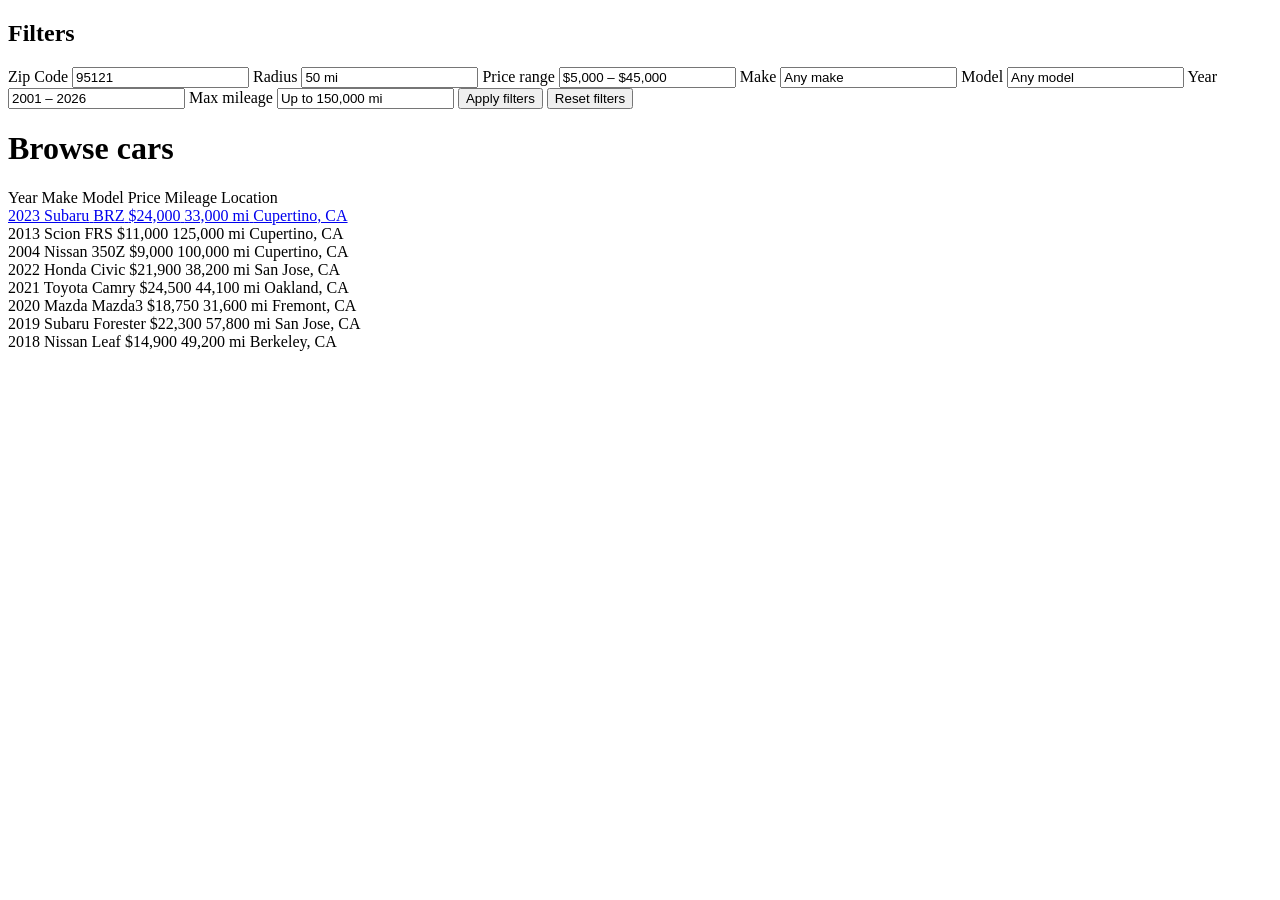
==== templates/browse/browse.html @ 4fe11fb6 "Converted figma designs to front end Used matplotlib for the graphs" ====
<!DOCTYPE html>
<html lang="en">
<head>
    <meta charset="UTF-8">
    <meta name="viewport" content="width=device-width, initial-scale=1.0">
    <title>{{ title }}</title>
    <link rel="preconnect" href="https://fonts.googleapis.com">
    <link rel="preconnect" href="https://fonts.gstatic.com" crossorigin>
    <link href="https://fonts.googleapis.com/css2?family=Inter:wght@400;600&family=Work+Sans:wght@400&display=swap" rel="stylesheet">
    <link rel="stylesheet" href="/browse-static/browse.css">
</head>
<body>
    <div class="browse">
        <aside class="filters" aria-label="Filters">
            <h2>Filters</h2>
            <form id="filter-form">
                <label class="field">
                    <span>Zip Code</span>
                    <input type="text" name="zip" value="95121" autocomplete="postal-code">
                </label>
                <label class="field">
                    <span>Radius</span>
                    <input type="text" name="radius" value="50 mi">
                </label>
                <label class="field">
                    <span>Price range</span>
                    <input type="text" name="price" value="$5,000 – $45,000">
                </label>
                <label class="field">
                    <span>Make</span>
                    <input type="text" name="make" value="Any make">
                </label>
                <label class="field">
                    <span>Model</span>
                    <input type="text" name="model" value="Any model">
                </label>
                <label class="field">
                    <span>Year</span>
                    <input type="text" name="year" value="2001 – 2026">
                </label>
                <label class="field">
                    <span>Max mileage</span>
                    <input type="text" name="mileage" value="Up to 150,000 mi">
                </label>
                <button type="submit" class="apply">Apply filters</button>
                <button type="button" id="reset-filters" class="reset">Reset filters</button>
            </form>
        </aside>

        <main class="results">
            <h1>Browse cars</h1>
            <div class="listings" id="listings">
                <div class="listings-head" role="row">
                    <span>Year</span>
                    <span>Make</span>
                    <span>Model</span>
                    <span>Price</span>
                    <span>Mileage</span>
                    <span>Location</span>
                </div>
                <a class="listing" href="/detail" data-year="2023" data-make="Subaru" data-model="BRZ" data-price="24000" data-mileage="33000">
                    <span>2023</span>
                    <span>Subaru</span>
                    <span>BRZ</span>
                    <span>$24,000</span>
                    <span>33,000 mi</span>
                    <span>Cupertino, CA</span>
                </a>
                <article class="listing" data-year="2013" data-make="Scion" data-model="FRS" data-price="11000" data-mileage="125000">
                    <span>2013</span>
                    <span>Scion</span>
                    <span>FRS</span>
                    <span>$11,000</span>
                    <span>125,000 mi</span>
                    <span>Cupertino, CA</span>
                </article>
                <article class="listing" data-year="2004" data-make="Nissan" data-model="350Z" data-price="9000" data-mileage="100000">
                    <span>2004</span>
                    <span>Nissan</span>
                    <span>350Z</span>
                    <span>$9,000</span>
                    <span>100,000 mi</span>
                    <span>Cupertino, CA</span>
                </article>
                <article class="listing" data-year="2022" data-make="Honda" data-model="Civic" data-price="21900" data-mileage="38200">
                    <span>2022</span>
                    <span>Honda</span>
                    <span>Civic</span>
                    <span>$21,900</span>
                    <span>38,200 mi</span>
                    <span>San Jose, CA</span>
                </article>
                <article class="listing" data-year="2021" data-make="Toyota" data-model="Camry" data-price="24500" data-mileage="44100">
                    <span>2021</span>
                    <span>Toyota</span>
                    <span>Camry</span>
                    <span>$24,500</span>
                    <span>44,100 mi</span>
                    <span>Oakland, CA</span>
                </article>
                <article class="listing" data-year="2020" data-make="Mazda" data-model="Mazda3" data-price="18750" data-mileage="31600">
                    <span>2020</span>
                    <span>Mazda</span>
                    <span>Mazda3</span>
                    <span>$18,750</span>
                    <span>31,600 mi</span>
                    <span>Fremont, CA</span>
                </article>
                <article class="listing" data-year="2019" data-make="Subaru" data-model="Forester" data-price="22300" data-mileage="57800">
                    <span>2019</span>
                    <span>Subaru</span>
                    <span>Forester</span>
                    <span>$22,300</span>
                    <span>57,800 mi</span>
                    <span>San Jose, CA</span>
                </article>
                <article class="listing" data-year="2018" data-make="Nissan" data-model="Leaf" data-price="14900" data-mileage="49200">
                    <span>2018</span>
                    <span>Nissan</span>
                    <span>Leaf</span>
                    <span>$14,900</span>
                    <span>49,200 mi</span>
                    <span>Berkeley, CA</span>
                </article>
            </div>
            <p id="empty-state" class="empty-state" hidden>No cars match these filters.</p>
        </main>
    </div>
    <script src="/browse-static/browse.js" defer></script>
</body>
</html>
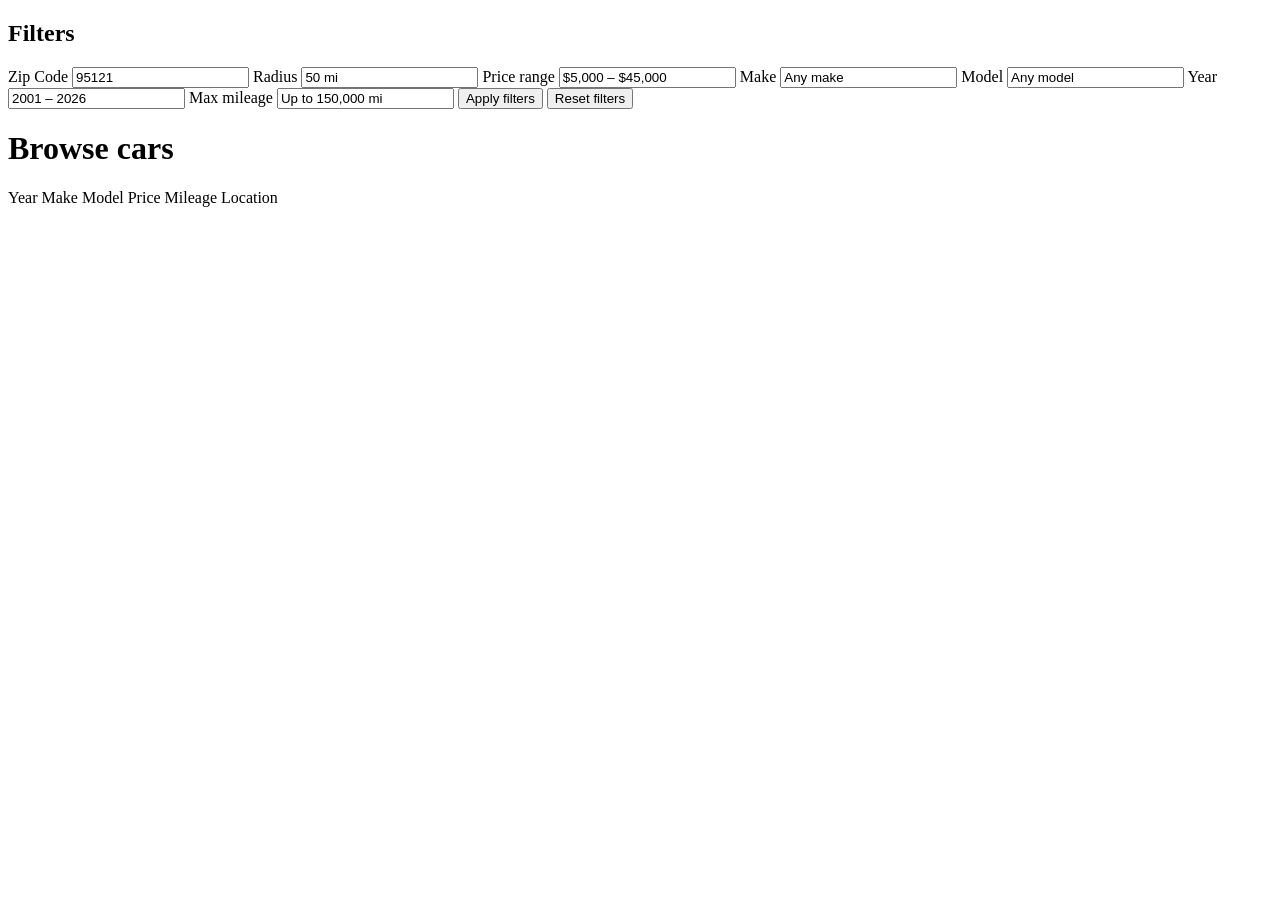
==== commit 43f8c389: "Connected backend and front end Search not completely working, and some of the tables/ graphs  are n" ====
--- a/templates/browse/browse.html
+++ b/templates/browse/browse.html
@@ -58,70 +58,6 @@
                     <span>Mileage</span>
                     <span>Location</span>
                 </div>
-                <a class="listing" href="/detail" data-year="2023" data-make="Subaru" data-model="BRZ" data-price="24000" data-mileage="33000">
-                    <span>2023</span>
-                    <span>Subaru</span>
-                    <span>BRZ</span>
-                    <span>$24,000</span>
-                    <span>33,000 mi</span>
-                    <span>Cupertino, CA</span>
-                </a>
-                <article class="listing" data-year="2013" data-make="Scion" data-model="FRS" data-price="11000" data-mileage="125000">
-                    <span>2013</span>
-                    <span>Scion</span>
-                    <span>FRS</span>
-                    <span>$11,000</span>
-                    <span>125,000 mi</span>
-                    <span>Cupertino, CA</span>
-                </article>
-                <article class="listing" data-year="2004" data-make="Nissan" data-model="350Z" data-price="9000" data-mileage="100000">
-                    <span>2004</span>
-                    <span>Nissan</span>
-                    <span>350Z</span>
-                    <span>$9,000</span>
-                    <span>100,000 mi</span>
-                    <span>Cupertino, CA</span>
-                </article>
-                <article class="listing" data-year="2022" data-make="Honda" data-model="Civic" data-price="21900" data-mileage="38200">
-                    <span>2022</span>
-                    <span>Honda</span>
-                    <span>Civic</span>
-                    <span>$21,900</span>
-                    <span>38,200 mi</span>
-                    <span>San Jose, CA</span>
-                </article>
-                <article class="listing" data-year="2021" data-make="Toyota" data-model="Camry" data-price="24500" data-mileage="44100">
-                    <span>2021</span>
-                    <span>Toyota</span>
-                    <span>Camry</span>
-                    <span>$24,500</span>
-                    <span>44,100 mi</span>
-                    <span>Oakland, CA</span>
-                </article>
-                <article class="listing" data-year="2020" data-make="Mazda" data-model="Mazda3" data-price="18750" data-mileage="31600">
-                    <span>2020</span>
-                    <span>Mazda</span>
-                    <span>Mazda3</span>
-                    <span>$18,750</span>
-                    <span>31,600 mi</span>
-                    <span>Fremont, CA</span>
-                </article>
-                <article class="listing" data-year="2019" data-make="Subaru" data-model="Forester" data-price="22300" data-mileage="57800">
-                    <span>2019</span>
-                    <span>Subaru</span>
-                    <span>Forester</span>
-                    <span>$22,300</span>
-                    <span>57,800 mi</span>
-                    <span>San Jose, CA</span>
-                </article>
-                <article class="listing" data-year="2018" data-make="Nissan" data-model="Leaf" data-price="14900" data-mileage="49200">
-                    <span>2018</span>
-                    <span>Nissan</span>
-                    <span>Leaf</span>
-                    <span>$14,900</span>
-                    <span>49,200 mi</span>
-                    <span>Berkeley, CA</span>
-                </article>
             </div>
             <p id="empty-state" class="empty-state" hidden>No cars match these filters.</p>
         </main>
